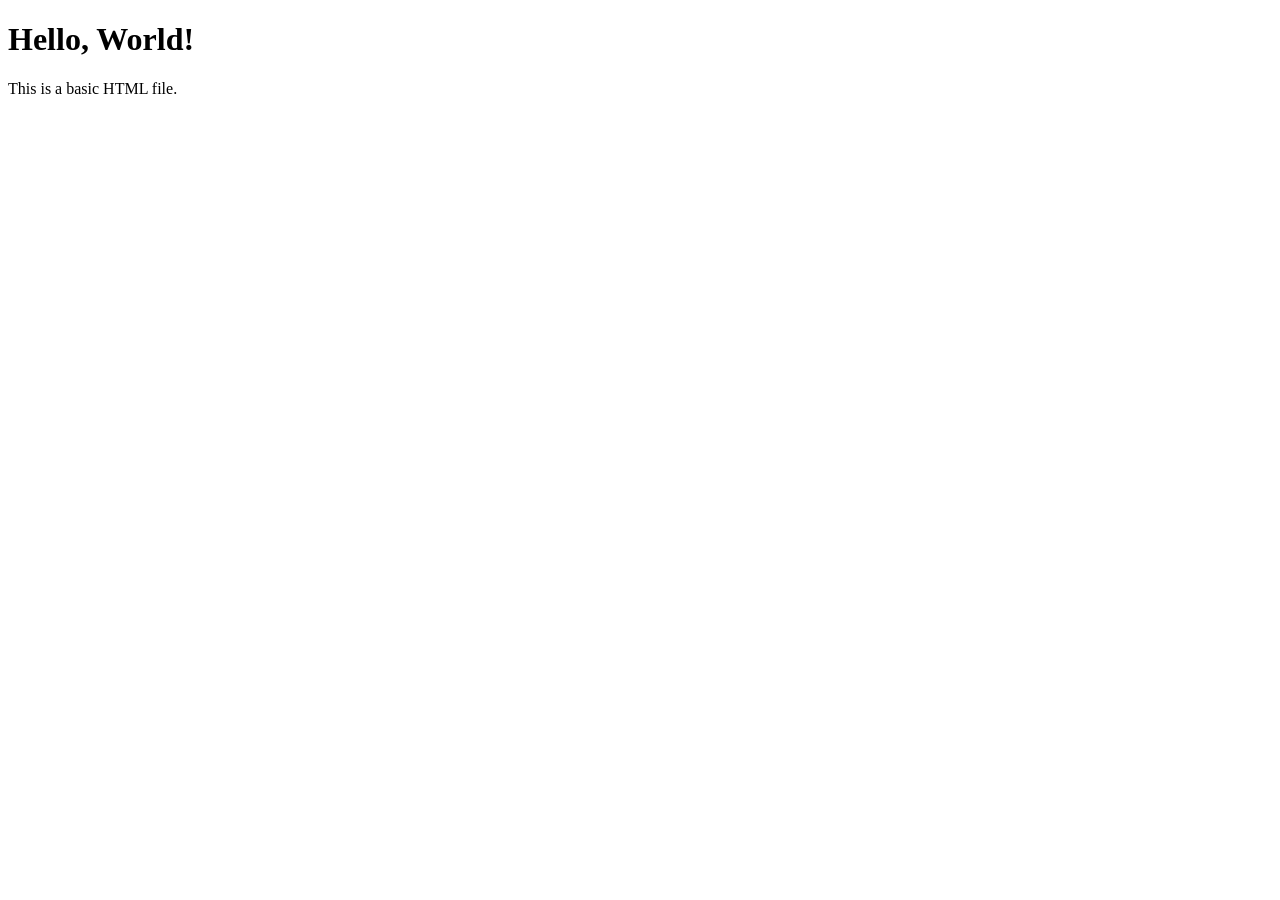
==== html_basic/base_index.html @ 81463e31 "base_index.html" ====
<!DOCTYPE html>
<html lang="en">
<head>
    <meta charset="UTF-8">
    <meta name="viewport" content="width=device-width, initial-scale=1.0">
    <title>My Simple Page</title>
</head>
<body>
    <h1>Hello, World!</h1>
    <p>This is a basic HTML file.</p>
</body>
</html>
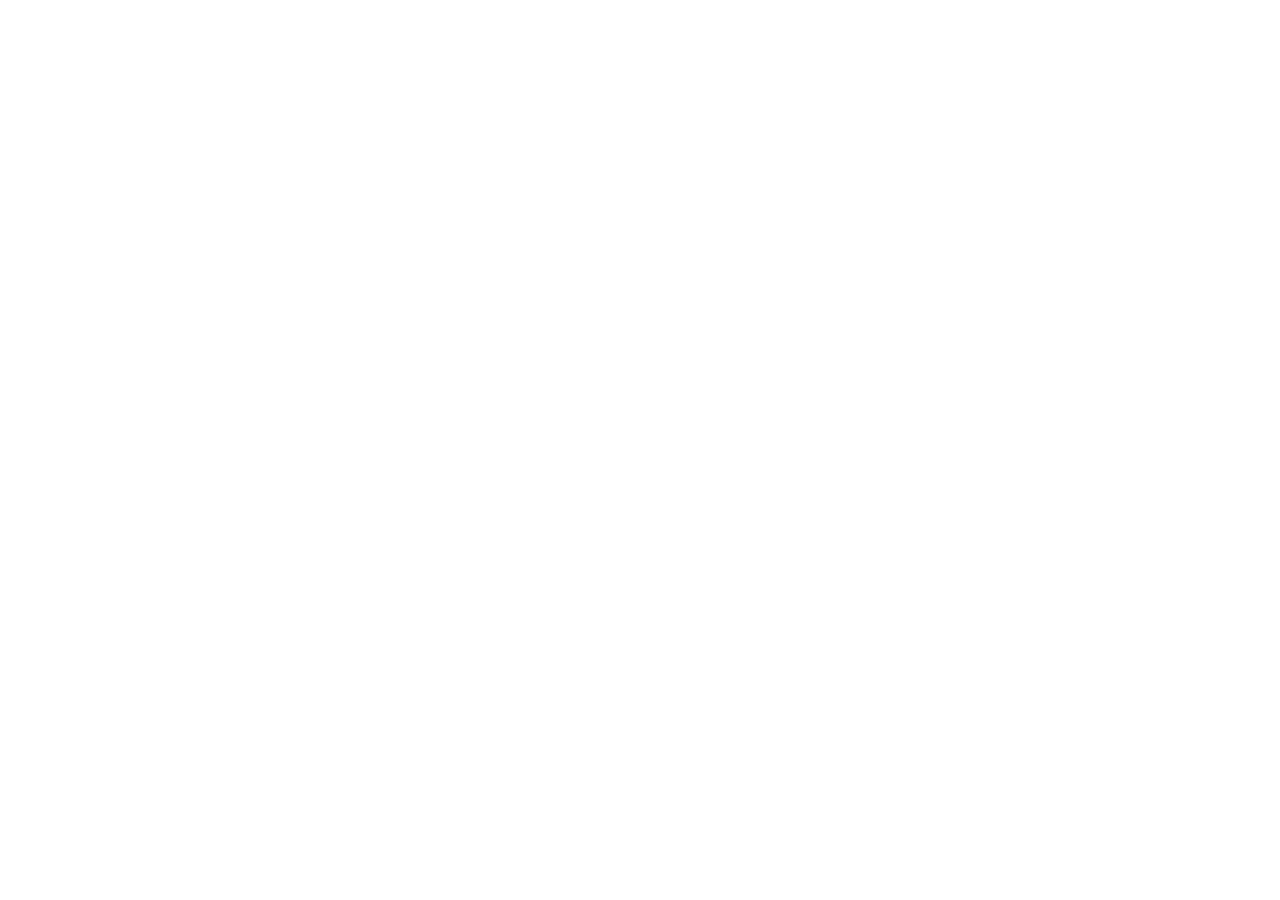
==== commit a9a0582c: "base_index.html" ====
--- a/html_basic/base_index.html
+++ b/html_basic/base_index.html
@@ -6,7 +6,7 @@
     <title>My Simple Page</title>
 </head>
 <body>
-    <h1>Hello, World!</h1>
-    <p>This is a basic HTML file.</p>
+    
+    
 </body>
 </html>
